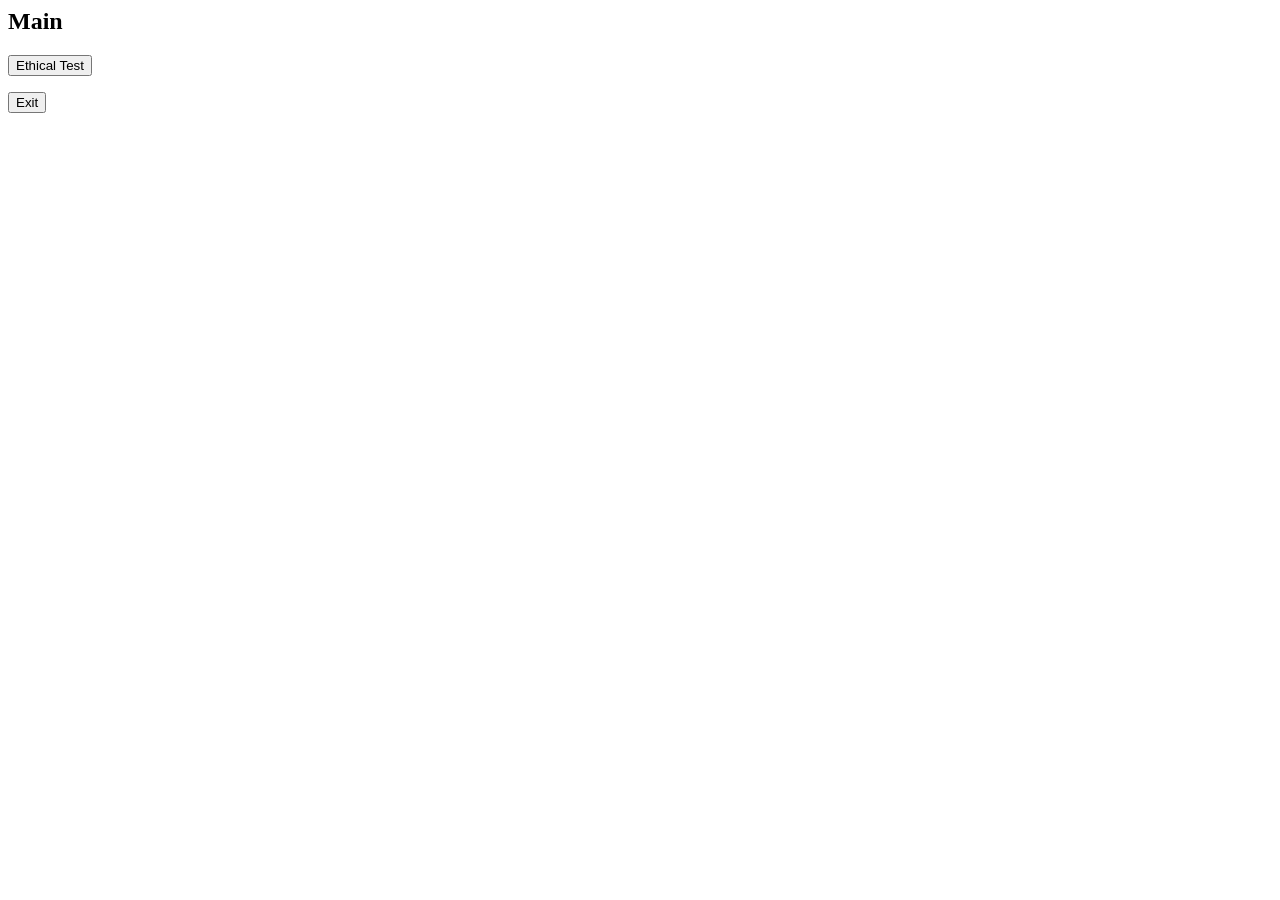
==== templates/main.html @ a1b2a9c3 "1" ====
<!-- <h2>Welcome to AN6802 Financial Web Application</h2> -->
<head>

<meta name="viewport" content="width=device-width, initial-scale=1.0">

<link rel="stylesheet" href="{{ url_for('static',filename='styles.css') }}">

</head>



<body>

    <div class="container">

        <h2>Main</h2>
        <form action="/ethics" method="post">
        
            <input type="submit" value="Ethical Test">
        </form>
        <form action="/" method="post">
        
            <input type="submit" value="Exit">
        </form>

    </div>

</body>
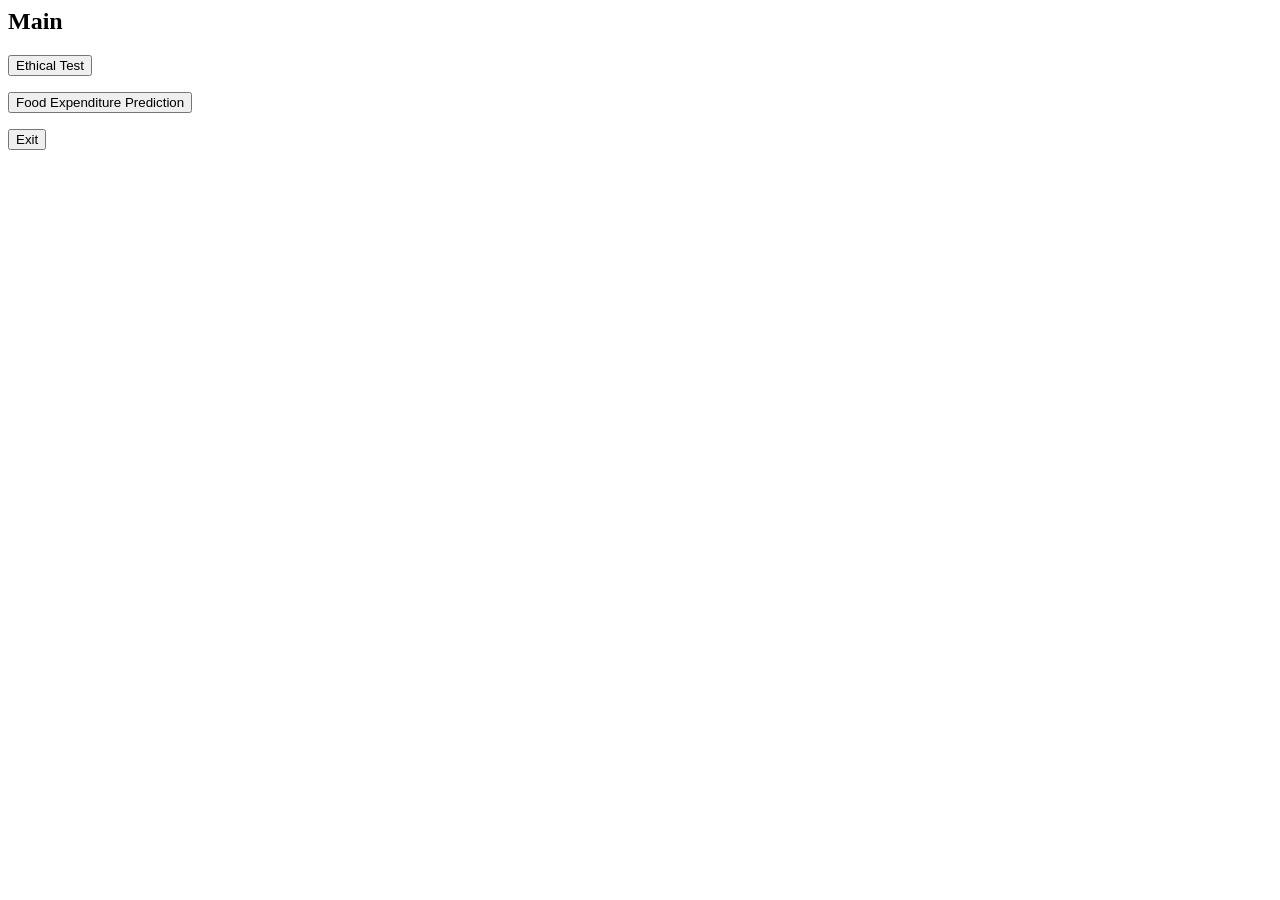
==== commit d6b67abc: "1" ====
--- a/templates/main.html
+++ b/templates/main.html
@@ -1,28 +1,19 @@
-<!-- <h2>Welcome to AN6802 Financial Web Application</h2> -->
 <head>
-
-<meta name="viewport" content="width=device-width, initial-scale=1.0">
-
-<link rel="stylesheet" href="{{ url_for('static',filename='styles.css') }}">
-
+  <meta name="viewport" content="width=device-width, initial-scale=1.0">
+  <link rel="stylesheet" href="{{ url_for('static',filename='styles.css') }}">
 </head>
 
-
-
 <body>
-
     <div class="container">
-
         <h2>Main</h2>
-        <form action="/ethics" method="post">
-        
-            <input type="submit" value="Ethical Test">
+        <form action = "/ethics" method= "post">
+            <input type = "submit" value = "Ethical Test">
         </form>
-        <form action="/" method="post">
-        
-            <input type="submit" value="Exit">
+        <form action = "/econ" method= "post">
+            <input type = "submit" value = "Food Expenditure Prediction">
         </form>
-
+        <form action = "/" method= "post">
+            <input type = "submit" value = "Exit">
+        </form>
     </div>
-
-</body>
+</body>
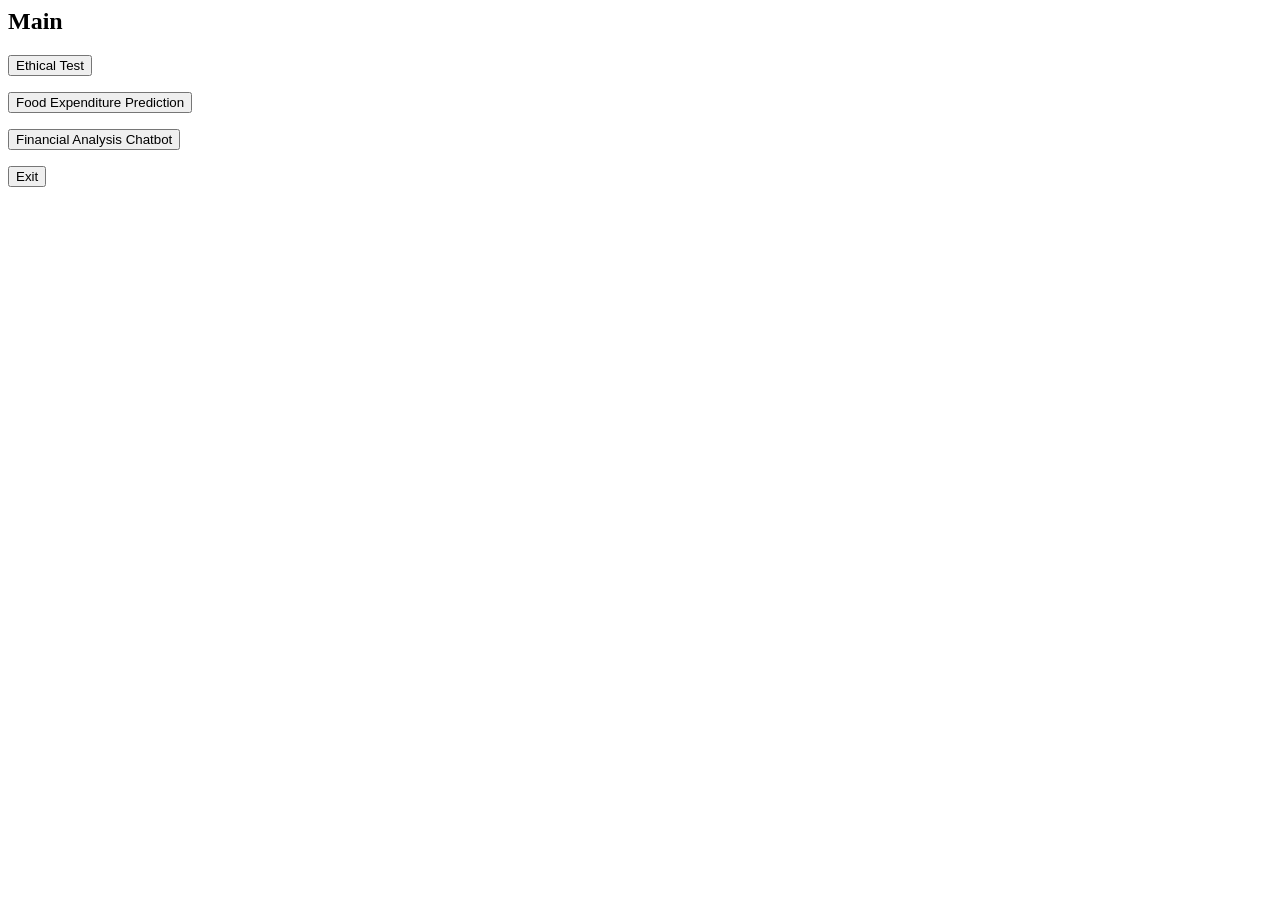
==== commit 5cf32a29: "1" ====
--- a/templates/main.html
+++ b/templates/main.html
@@ -12,6 +12,9 @@
         <form action = "/econ" method= "post">
             <input type = "submit" value = "Food Expenditure Prediction">
         </form>
+        <form action = "/chatbot" method= "post">
+            <input type = "submit" value = "Financial Analysis Chatbot">
+        </form>
         <form action = "/" method= "post">
             <input type = "submit" value = "Exit">
         </form>
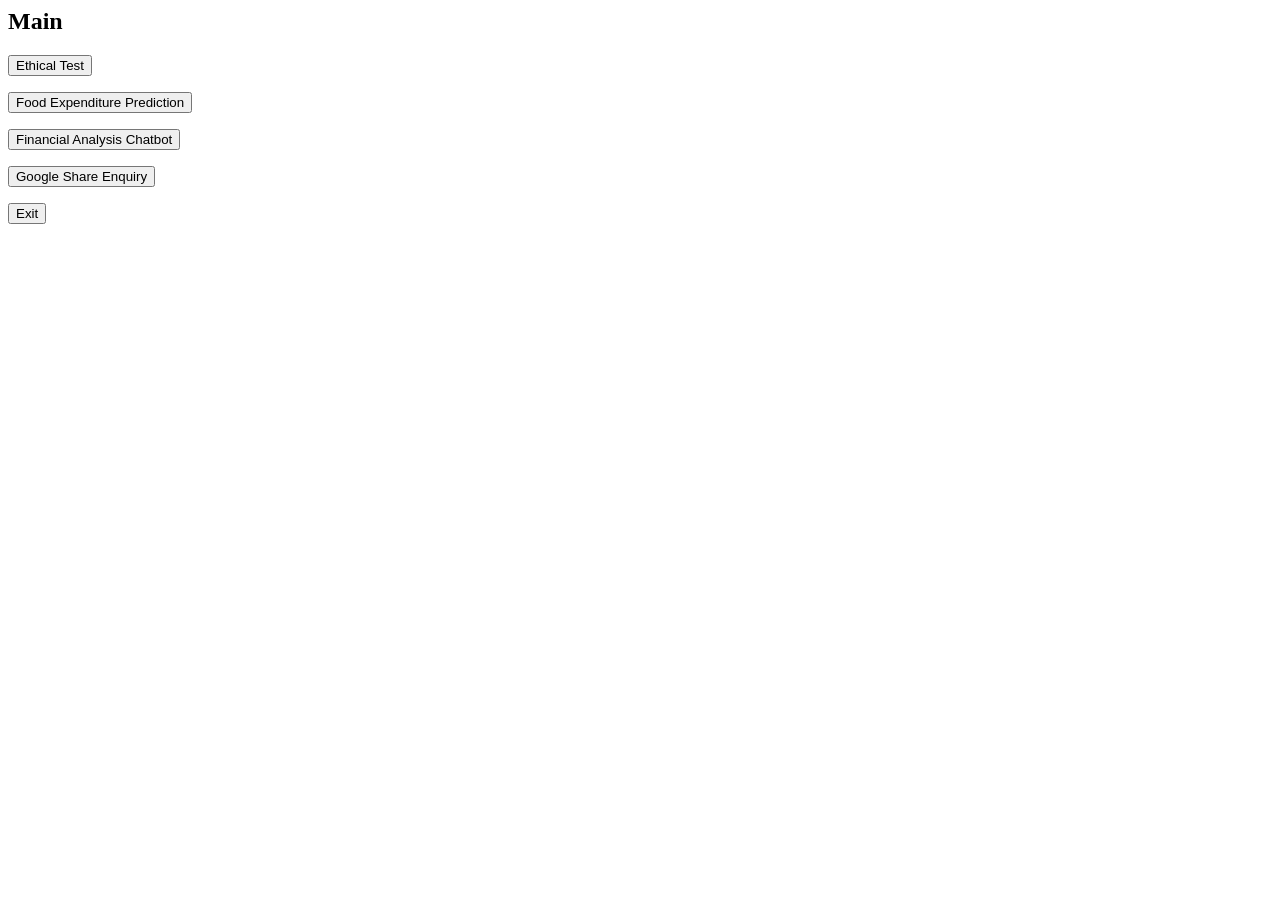
==== commit fc2c8a8e: "1" ====
--- a/templates/main.html
+++ b/templates/main.html
@@ -15,6 +15,9 @@
         <form action = "/chatbot" method= "post">
             <input type = "submit" value = "Financial Analysis Chatbot">
         </form>
+        <form action = "/equity" method= "post">
+            <input type = "submit" value = "Google Share Enquiry">
+        </form>
         <form action = "/" method= "post">
             <input type = "submit" value = "Exit">
         </form>
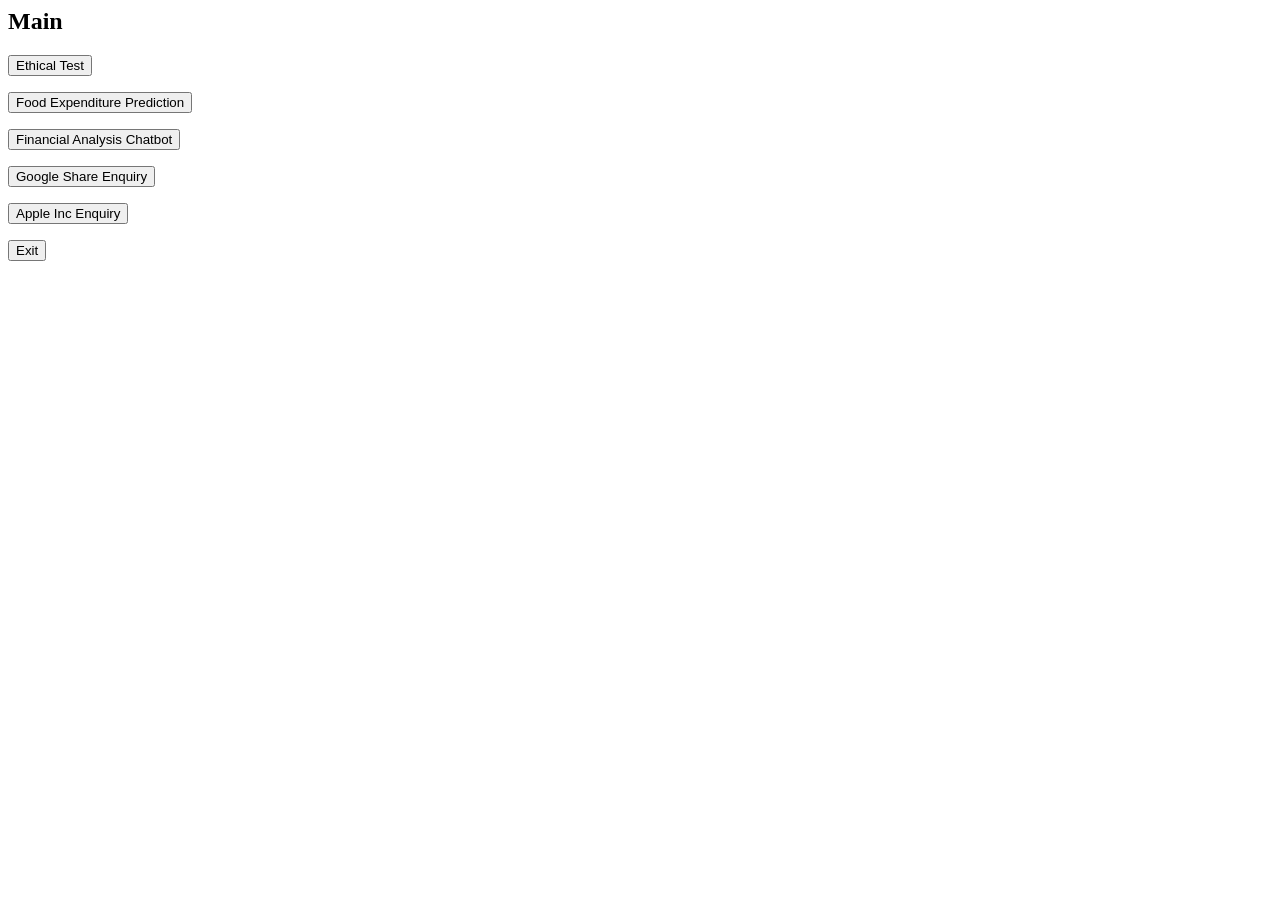
==== commit 6c3398a6: "1" ====
--- a/templates/main.html
+++ b/templates/main.html
@@ -18,6 +18,9 @@
         <form action = "/equity" method= "post">
             <input type = "submit" value = "Google Share Enquiry">
         </form>
+        <form action = "/apple" method= "post">
+            <input type = "submit" value = "Apple Inc Enquiry">
+        </form>
         <form action = "/" method= "post">
             <input type = "submit" value = "Exit">
         </form>
